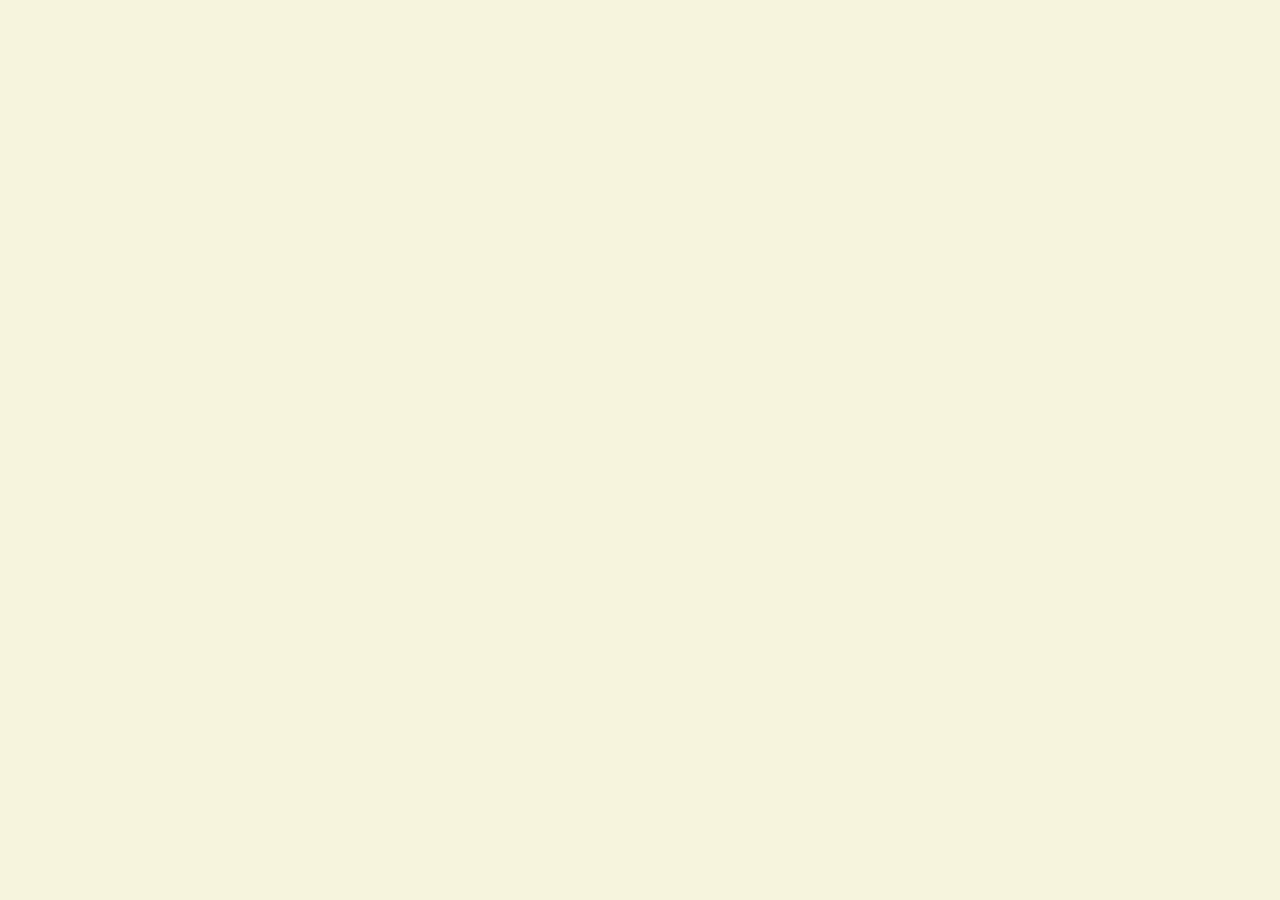
==== index.html @ 55858793 "function 및 return 적용" ====
<!DOCTYPE html>
<html lang="en">
<head>
    <meta charset="UTF-8">
    <meta name="viewport" content="width=device-width, initial-scale=1.0">
    <link rel="stylesheet" href="style.css">
    <title>Momentum</title>
</head>
<body>
    <script src="app.js"></script>
</body>
</html>
---- style.css ----
body {
    background-color: beige;
}
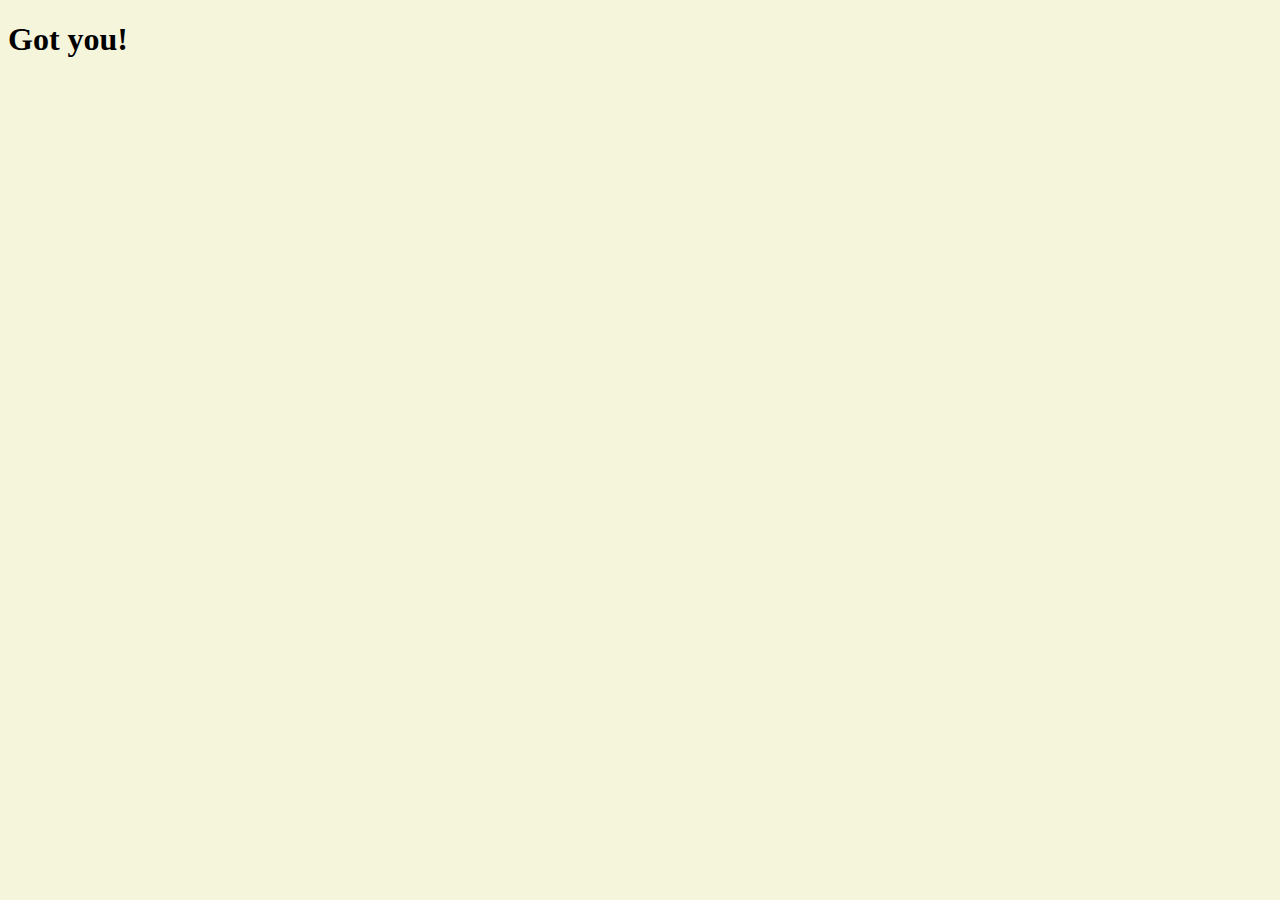
==== commit be9ca5b4: "getElementById 함수 사용" ====
--- a/index.html
+++ b/index.html
@@ -4,9 +4,10 @@
     <meta charset="UTF-8">
     <meta name="viewport" content="width=device-width, initial-scale=1.0">
     <link rel="stylesheet" href="style.css">
-    <title>Momentum</title>
+    <title>Hello! From HTML!</title>
 </head>
 <body>
+    <h1 class="Helloooooo" id="title">Grab me!</h1>
     <script src="app.js"></script>
 </body>
 </html>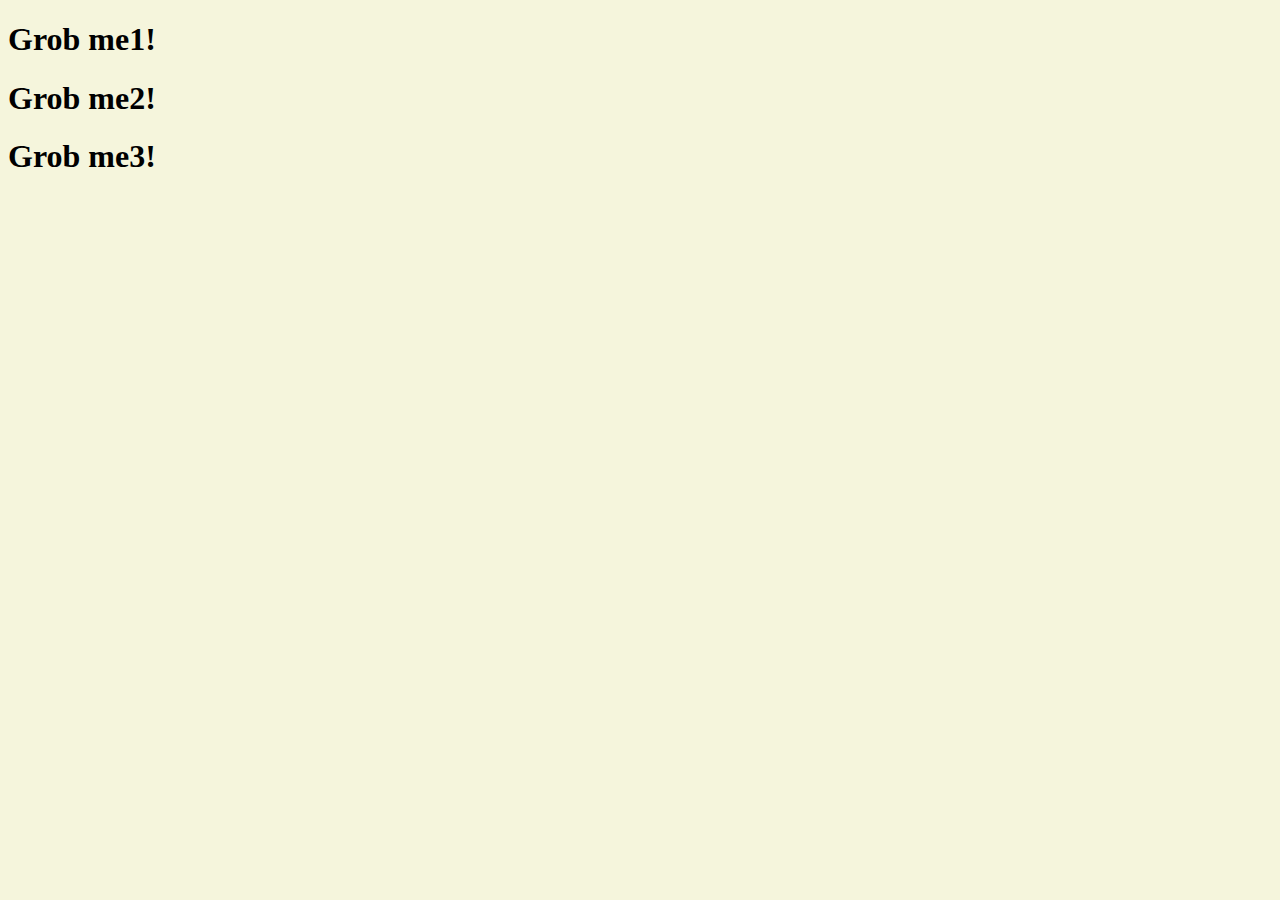
==== commit 5df9f10c: "querySelector 함수 사용" ====
--- a/index.html
+++ b/index.html
@@ -7,7 +7,15 @@
     <title>Hello! From HTML!</title>
 </head>
 <body>
-    <h1 class="Helloooooo" id="title">Grab me!</h1>
+    <div class="hello">
+        <h1>Grob me1!</h1>
+    </div>
+    <div class="hello">
+        <h1>Grob me2!</h1>
+    </div>
+    <div class="hello">
+        <h1>Grob me3!</h1>
+    </div>
     <script src="app.js"></script>
 </body>
 </html>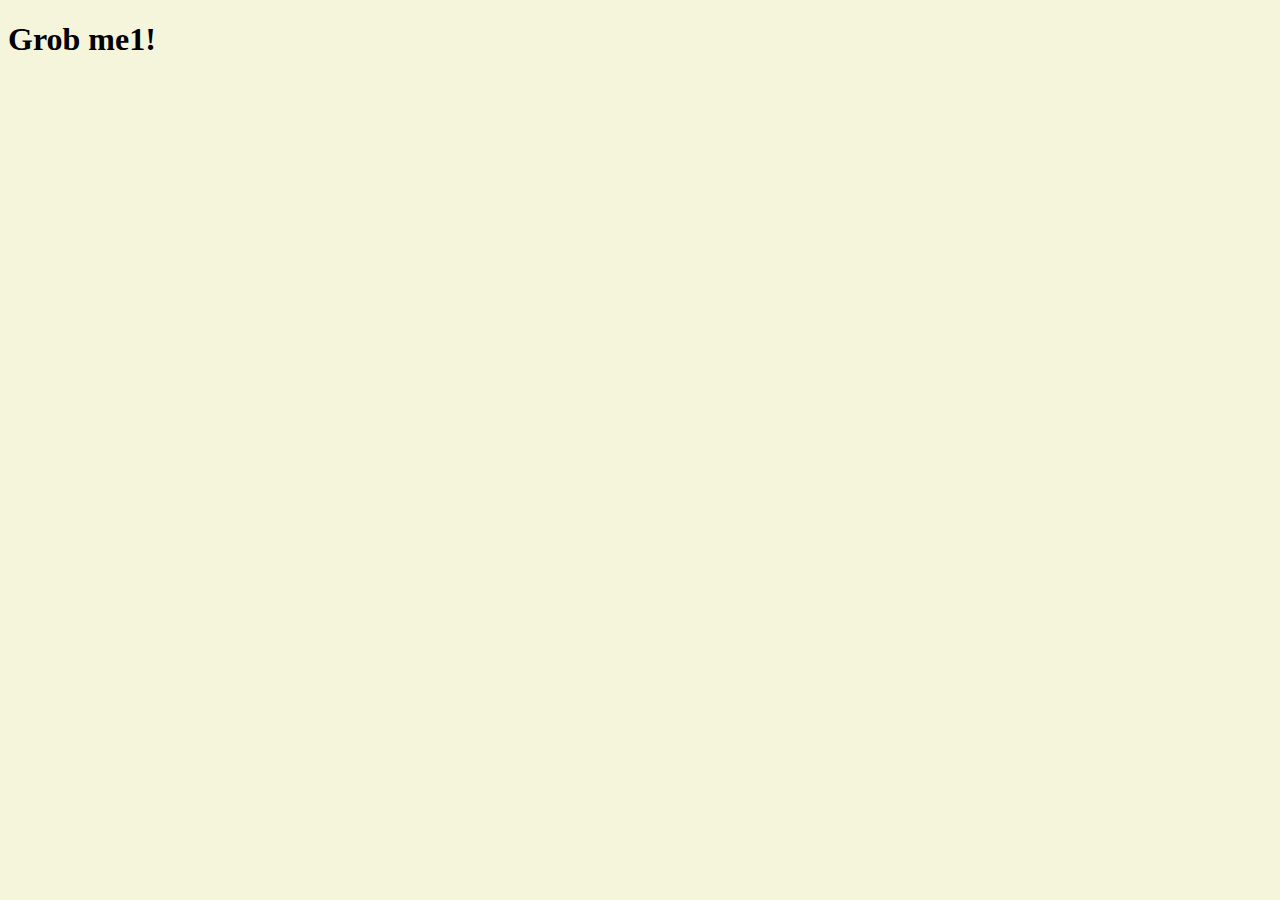
==== commit 64eaaa73: "handleTitleClick 적용" ====
--- a/index.html
+++ b/index.html
@@ -10,12 +10,6 @@
     <div class="hello">
         <h1>Grob me1!</h1>
     </div>
-    <div class="hello">
-        <h1>Grob me2!</h1>
-    </div>
-    <div class="hello">
-        <h1>Grob me3!</h1>
-    </div>
     <script src="app.js"></script>
 </body>
 </html>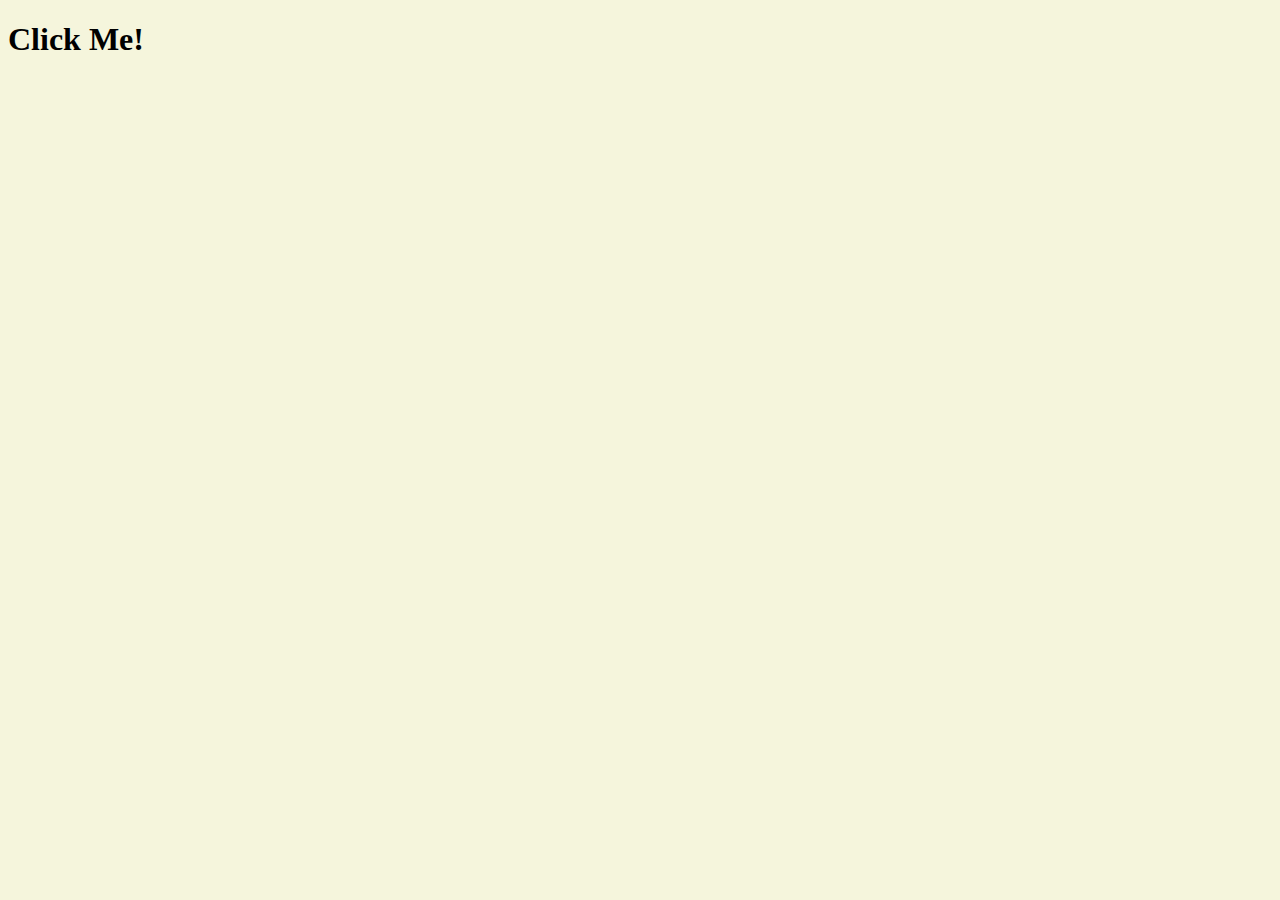
==== commit 8b5bd81a: "addEventListener로 handleTitleClick 적용" ====
--- a/index.html
+++ b/index.html
@@ -8,7 +8,7 @@
 </head>
 <body>
     <div class="hello">
-        <h1>Grob me1!</h1>
+        <h1>Click Me!</h1>
     </div>
     <script src="app.js"></script>
 </body>
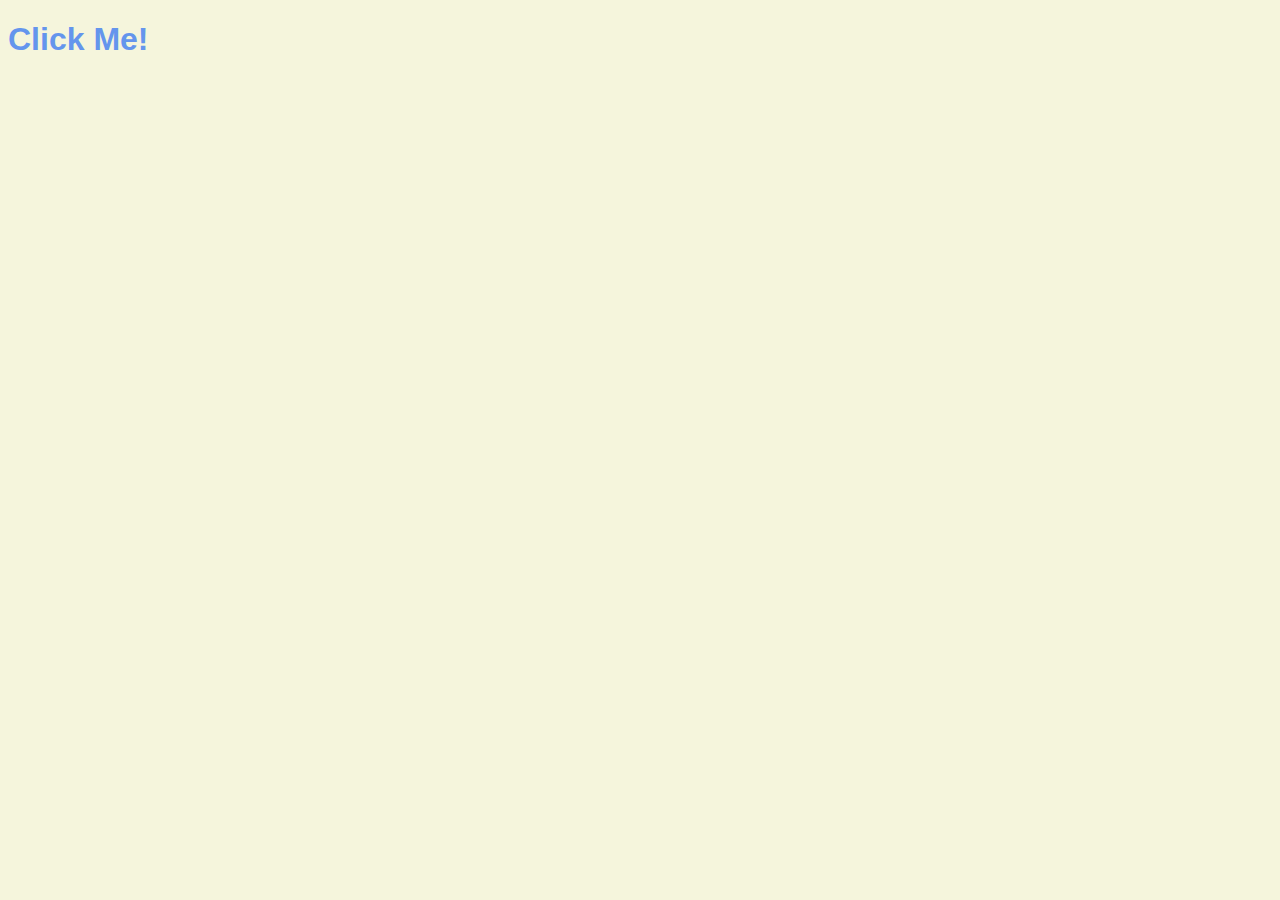
==== commit 8c9d3d1d: "toggle 사용하기" ====
--- a/index.html
+++ b/index.html
@@ -8,7 +8,7 @@
 </head>
 <body>
     <div class="hello">
-        <h1>Click Me!</h1>
+        <h1 class="sexy-font">Click Me!</h1>
     </div>
     <script src="app.js"></script>
 </body>
--- a/style.css
+++ b/style.css
@@ -1,3 +1,17 @@
 body {
     background-color: beige;
+}
+
+h1 {
+    color: cornflowerblue;
+    /* 글자색이 천천히 바뀜 */
+    transition: color .5s ease-in-out; 
+}
+
+.clicked {
+    color: tomato;
+}
+
+.sexy-font {
+    font-family: -apple-system, BlinkMacSystemFont, 'Segoe UI', Roboto, Oxygen, Ubuntu, Cantarell, 'Open Sans', 'Helvetica Neue', sans-serif
 }